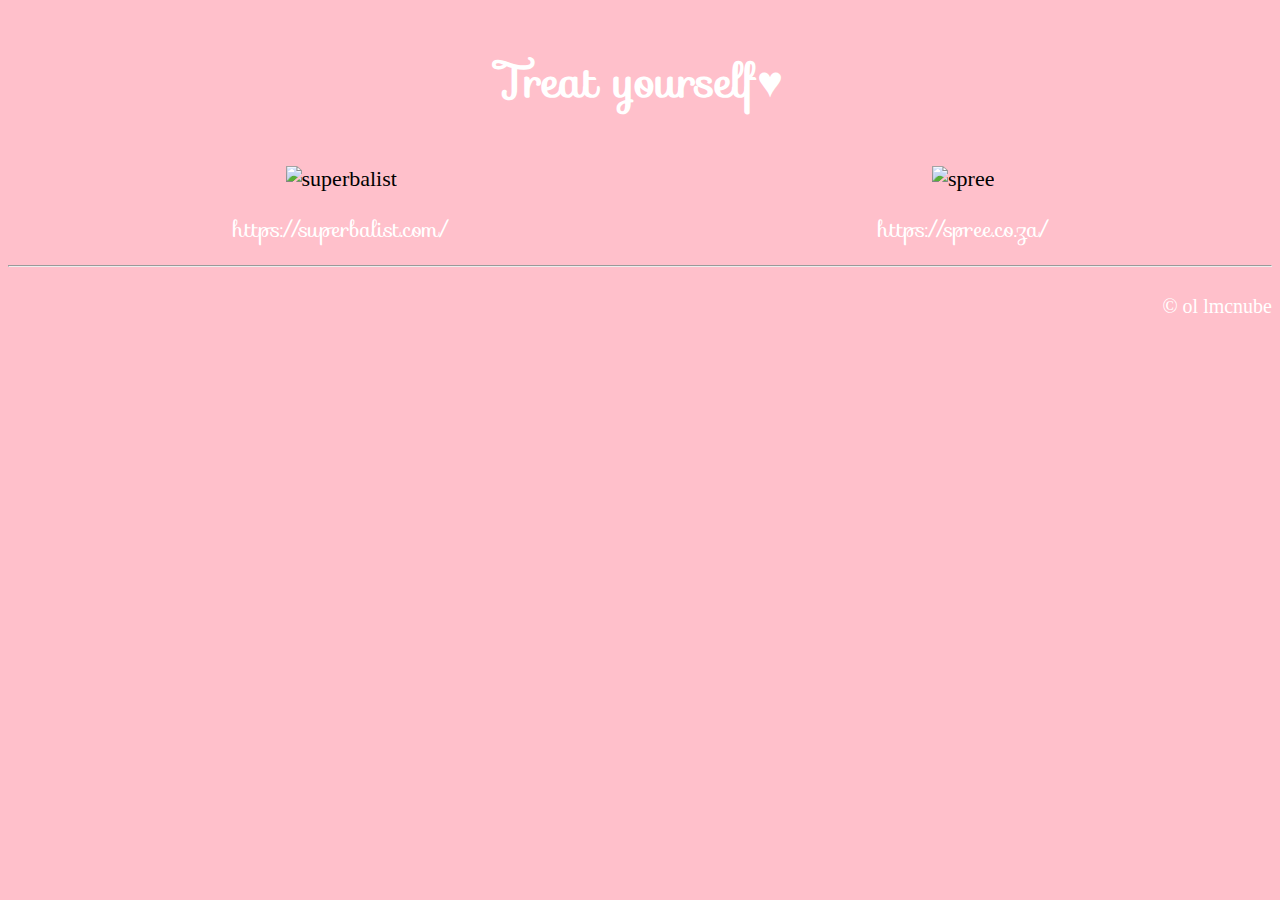
==== day00/ex00/basics.html @ 4f6eb0dc "Added excercises" ====
<!DOCTYPE html>
<!--
    HTML: H(H(S)BS) <html> (<head <style> > <body> <script>)
    Add style classes to <style>
	CSS Selectors: 
		" my_style" Select specified element (e.g. a <h1> or a <ul>)
		".my_style" Selects all elements with class="my_stlye"
		"*my_style" Selects all elements
	REMEMBER: The above styling could actually be placed in an external .css file and imported using <link>
    
    /////////////////////////////////////////////////////////////
    FLEBOXES
    .container {
        PROPERTIES
        display: flex;
        flex-direction: row | row-reverse | column | column-reverse;
        flex-wrap: nowrap | wrap | wrap-reverse;
        flex-basis: <length>
        flex-flow: <‘flex-direction’> || <‘flex-wrap’>
        justify-content: flex-start | flex-end | center | space-between | space-around | space-evenly;
        align-items: flex-start | flex-end | center | baseline | stretch;
        }

    ////////////////////////////////////////////////////////////////
        DISPLAY:
        FLEX_DIRECTION: 
            rows or columns. left-right , right-left, up-downm, down-up
        FLEX_BASIS:
            width. 
        JUSTIFY_CONTENT: 
            for horizontal/main alignment
        ALIGN_SELF: 
            override. for horizontal/main alignment of individual items. 
        ALIGN_ITEMS: 
            for vertical/cross alignment
        ALIGN_ITEMS: 
            for vertical/cross alignment
        FLEX_WRAP: 
            nowrap (default): all flex items will be on one line
            wrap: flex items will wrap onto multiple lines, from top to bottom.
            wrap-reverse: flex items will wrap onto multiple lines from bottom to top.
-->


<html>
    <head>
        <title> Basics </title>
        <link href='https://fonts.googleapis.com/css?family=Sofia' rel='stylesheet'>
        <link rel="stylesheet" href="https://cdnjs.cloudflare.com/ajax/libs/font-awesome/4.7.0/css/font-awesome.min.css">
        <style>
            .body {
                background-color: pink;    
            }
            .h1 { 
                color: white; 
            }
            [class*="container-"]{
                display: flex;
                justify-content: space-around;
                /*border : 1px #ccc solid;*/
                padding : 10px;
                
                font-size: 22px;
            }
            .container-1 {
                font-family: 'Sofia';
            }
            .container-2 {
                font-family: 'Bubbler One';
                font-size: 22px;
            }
            .container-3 {
                font-family: 'Sofia';
                font-size: 22px;
                color: white; 
            }
            .img {
                width:150px;
                height:100px;
                border:0;
            }

            .line{
                display: flex;
                justify-content : flex-end;
                color: white; 
                font : monospace;
                font-size: 20px;
            }

        </style>
    </head>
    <body class="body">
        <div >
            <div class= "container-1"> 
                <h1 align-items="center" class="h1"> Treat yourself♥</h1>
            </div>
            <div class= "container-2"> 
                <div>
                    <img class="img" src="http://atmosphere.co.za/wp-content/uploads/2017/11/Untitled-3-01-950x950.jpg" alt="superbalist">       
                </div>
                <div>
                    <img class="img" src="http://ventureburn.com/wp-content/uploads/2014/02/spree.jpg" alt="spree">  
                </div>

            </div>
            <div class= "container-3"> 
                <href> https://superbalist.com/ </href>
                <href> https://spree.co.za/ </href>
            </div>
            <hr> 
            <div class="line"> 
               <p> © ol lmcnube </p>
                
            </div>
        </div>
    
    </body>

</html>
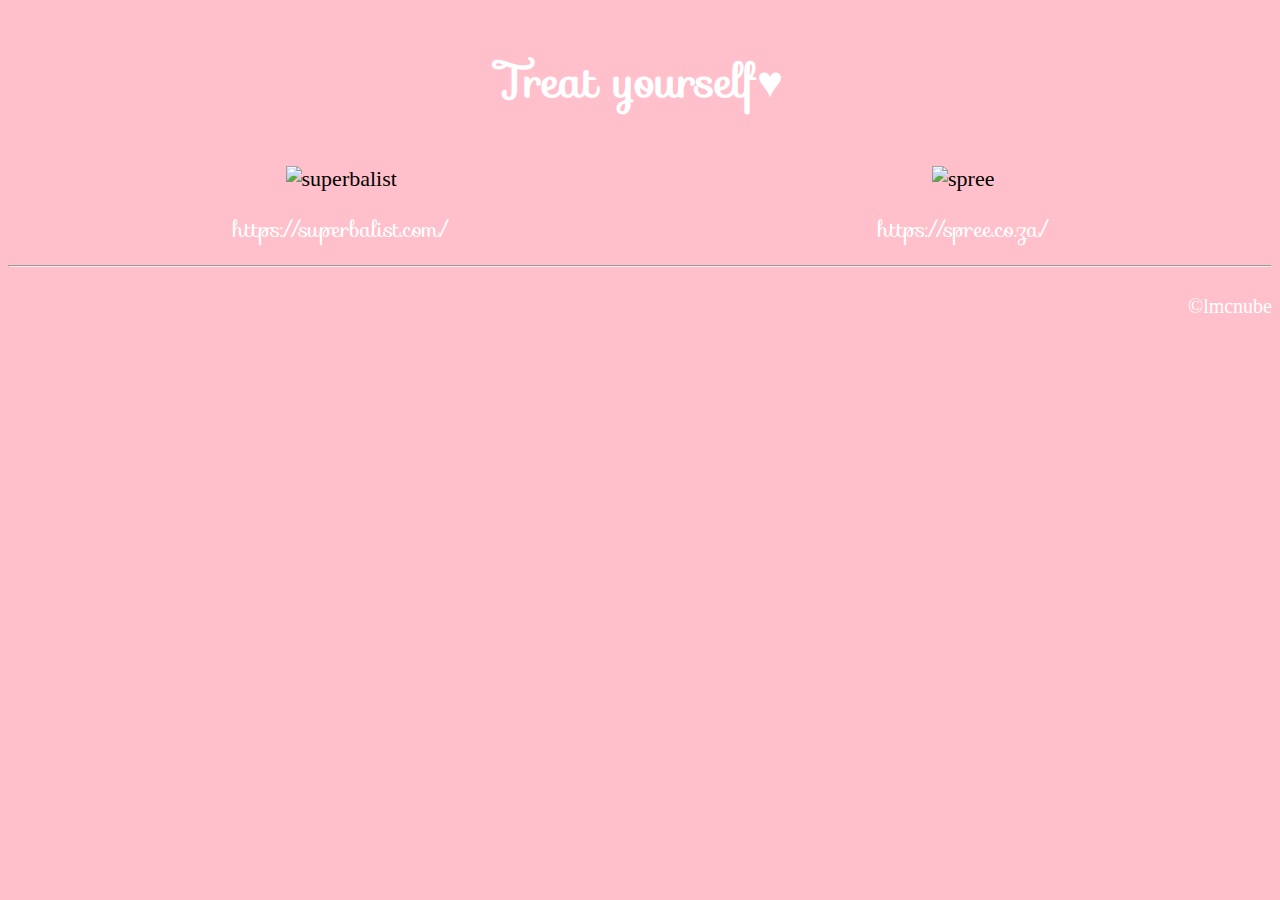
==== commit 9462fe8a: "finished ex00 and ex01" ====
--- a/day00/ex00/basics.html
+++ b/day00/ex00/basics.html
@@ -80,7 +80,7 @@
                 border:0;
             }
 
-            .line{
+            .footer{
                 display: flex;
                 justify-content : flex-end;
                 color: white; 
@@ -109,8 +109,8 @@
                 <href> https://spree.co.za/ </href>
             </div>
             <hr> 
-            <div class="line"> 
-               <p> © ol lmcnube </p>
+            <div class="footer"> 
+               <p> ©lmcnube </p>
                 
             </div>
         </div>
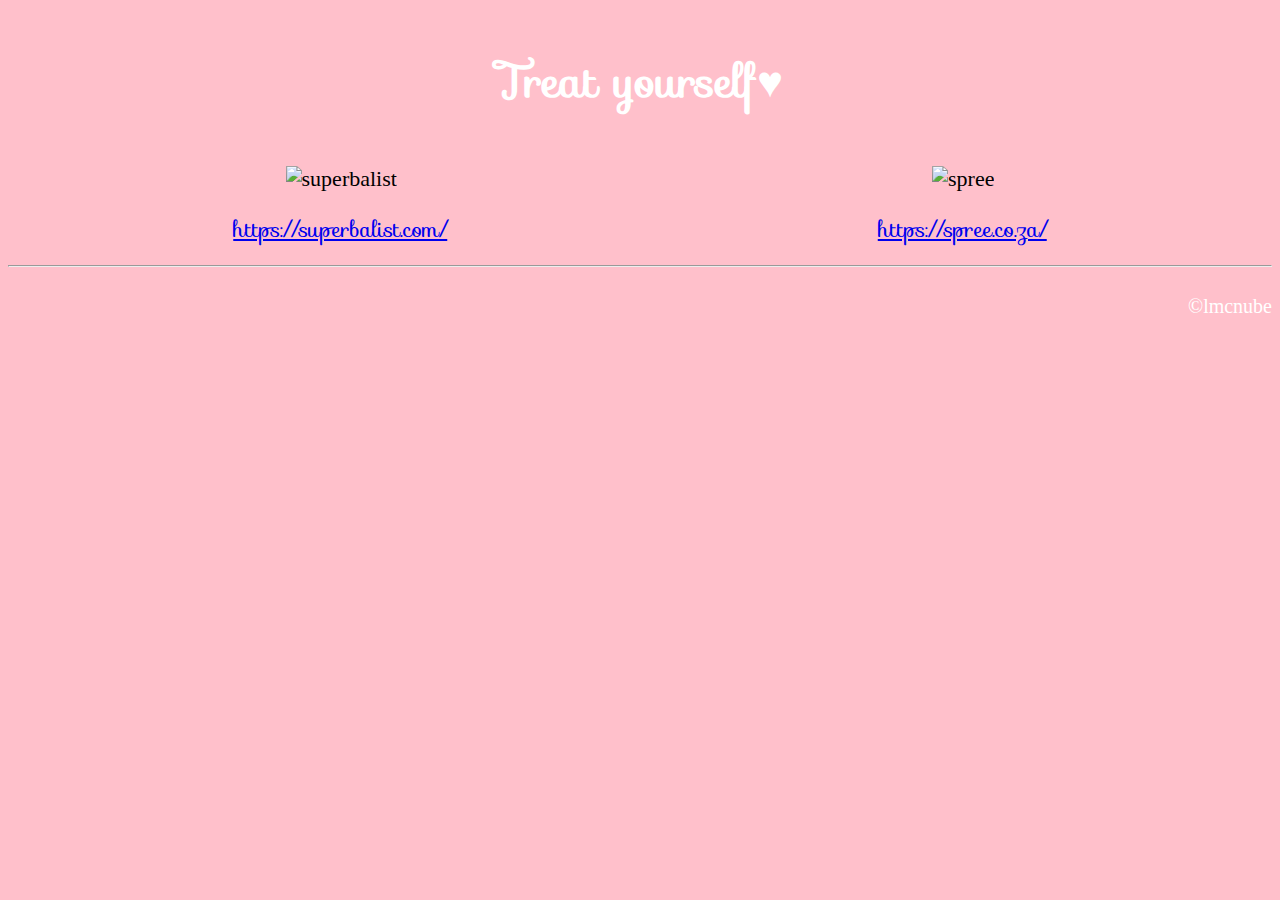
==== commit 357af832: "rush00 files" ====
--- a/day00/ex00/basics.html
+++ b/day00/ex00/basics.html
@@ -105,8 +105,10 @@
 
             </div>
             <div class= "container-3"> 
-                <href> https://superbalist.com/ </href>
-                <href> https://spree.co.za/ </href>
+                <a href=" https://superbalist.com/">https://superbalist.com/</a>
+                
+                <a href="https://spree.co.za/">https://spree.co.za/</a>
+
             </div>
             <hr> 
             <div class="footer"> 
